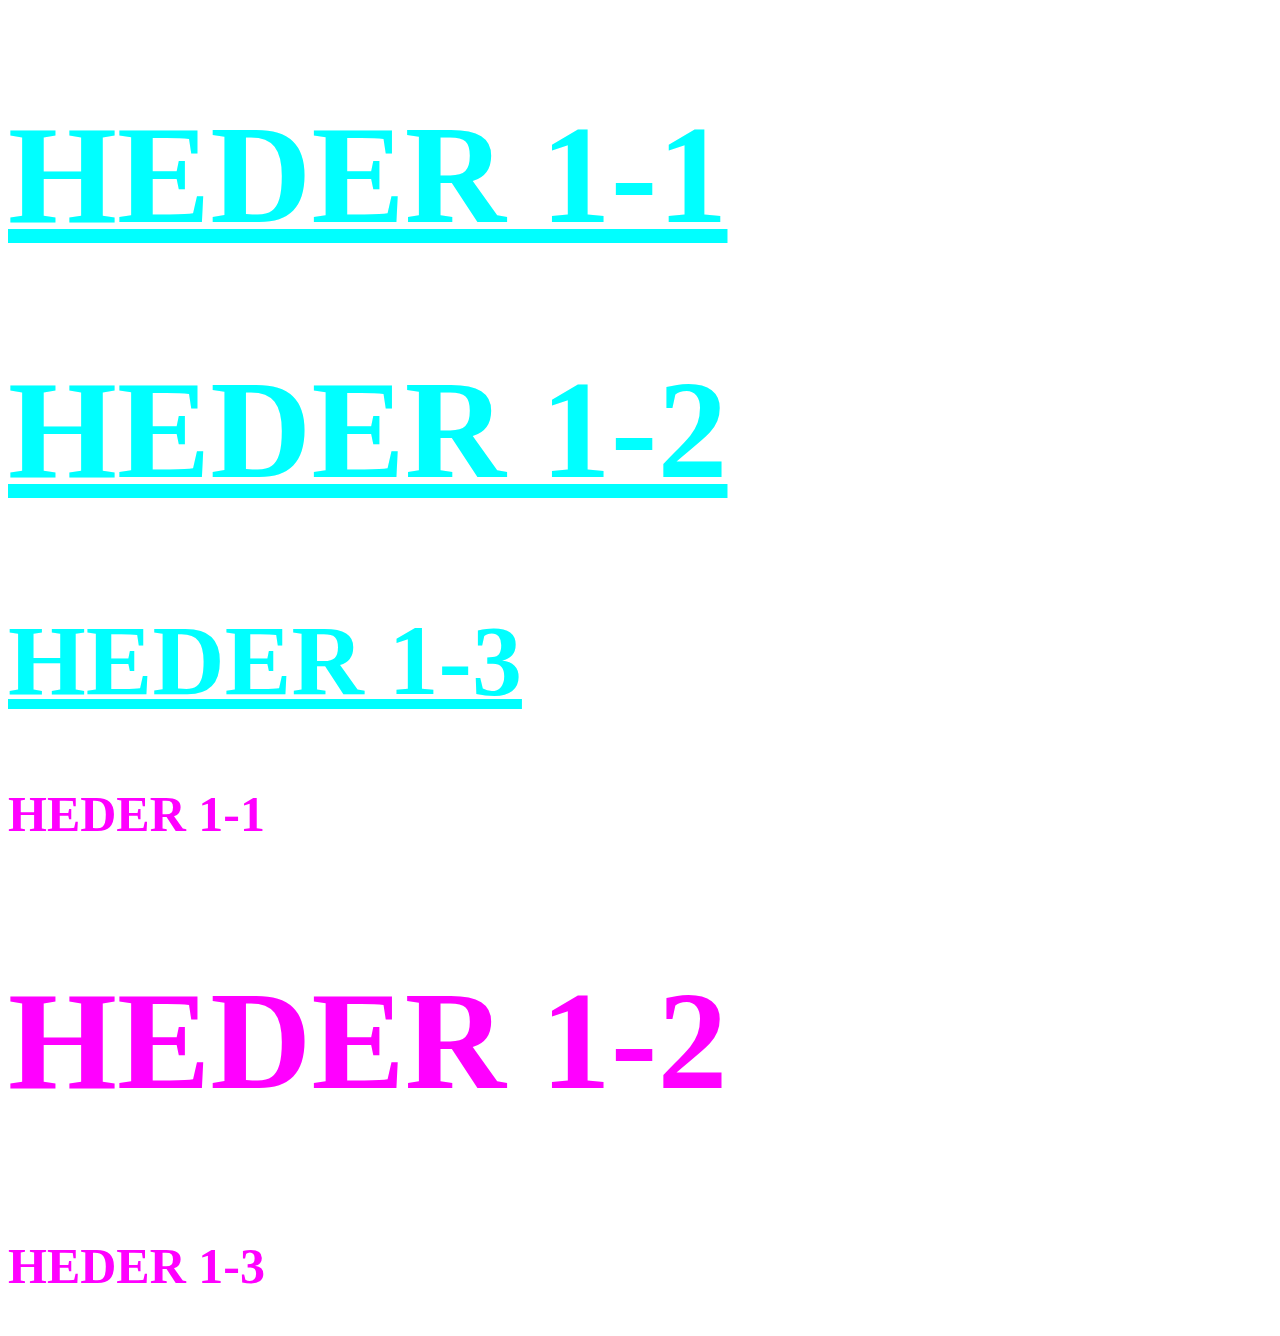
==== stylish.html @ d05d36d5 "It's more gaggy right now" ====
<!DOCTYPE html>
<html>
<head>
	<title>Vezbanje css-a!</title>
	<style type="text/css">
		#drugo{
			font-size: 33px
			color: red;
		}
		h1{
			font-size: 100px;
			text-decoration: underline;
			color: cyan
		}	
		h2{
			font-size: 50px;
			color: magenta
		}
		.cool{
			font-size: 140px;
			text-decoration: bold;
		}
			</style>
</head>
<body>
<h1 class="cool">HEDER 1-1</h1>
<h1 class="cool">HEDER 1-2</h1>
<h1 id="drugo">HEDER 1-3</h1>
<h2> HEDER 1-1</h2>
<h2 class="cool"> HEDER 1-2</h2>
<h2> HEDER 1-3</h2>
</body>
</html>
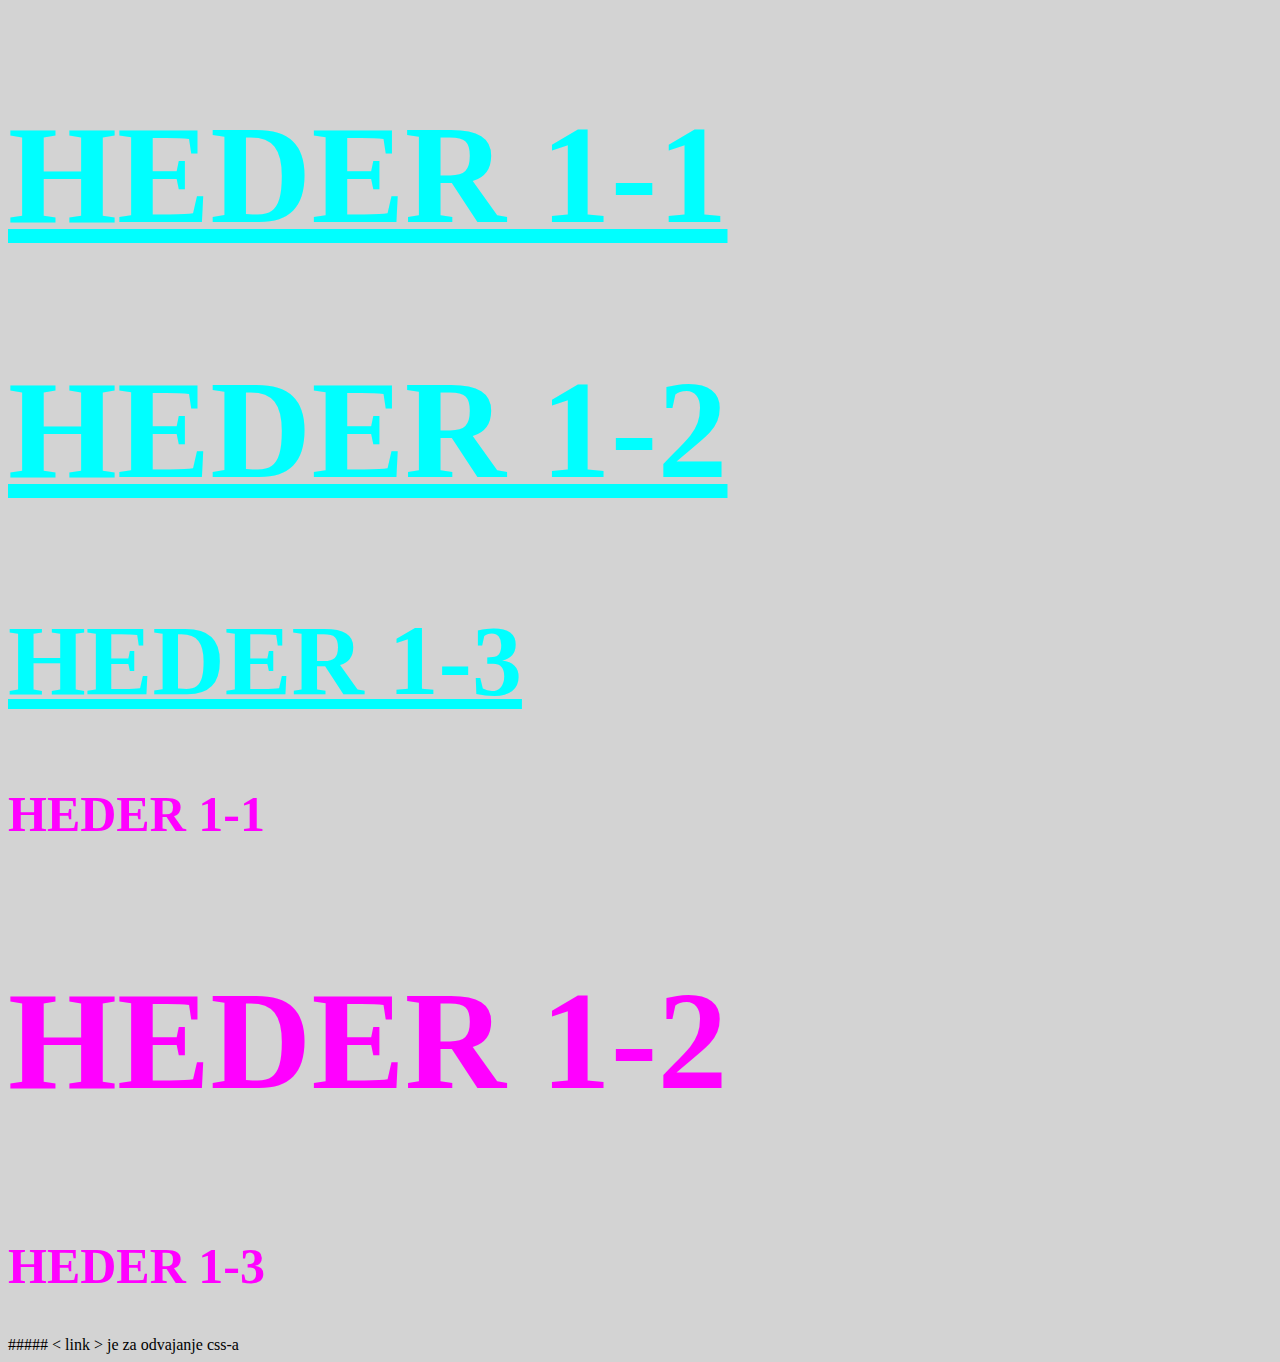
==== commit e3ab2771: "New thing were added!" ====
--- a/stylish.html
+++ b/stylish.html
@@ -20,6 +20,10 @@
 			font-size: 140px;
 			text-decoration: bold;
 		}
+			body{
+				background-color: lightgrey;
+			}
+			
 			</style>
 </head>
 <body>
@@ -30,4 +34,6 @@
 <h2 class="cool"> HEDER 1-2</h2>
 <h2> HEDER 1-3</h2>
 </body>
-</html>+</html>
+
+##### < link > je za odvajanje css-a